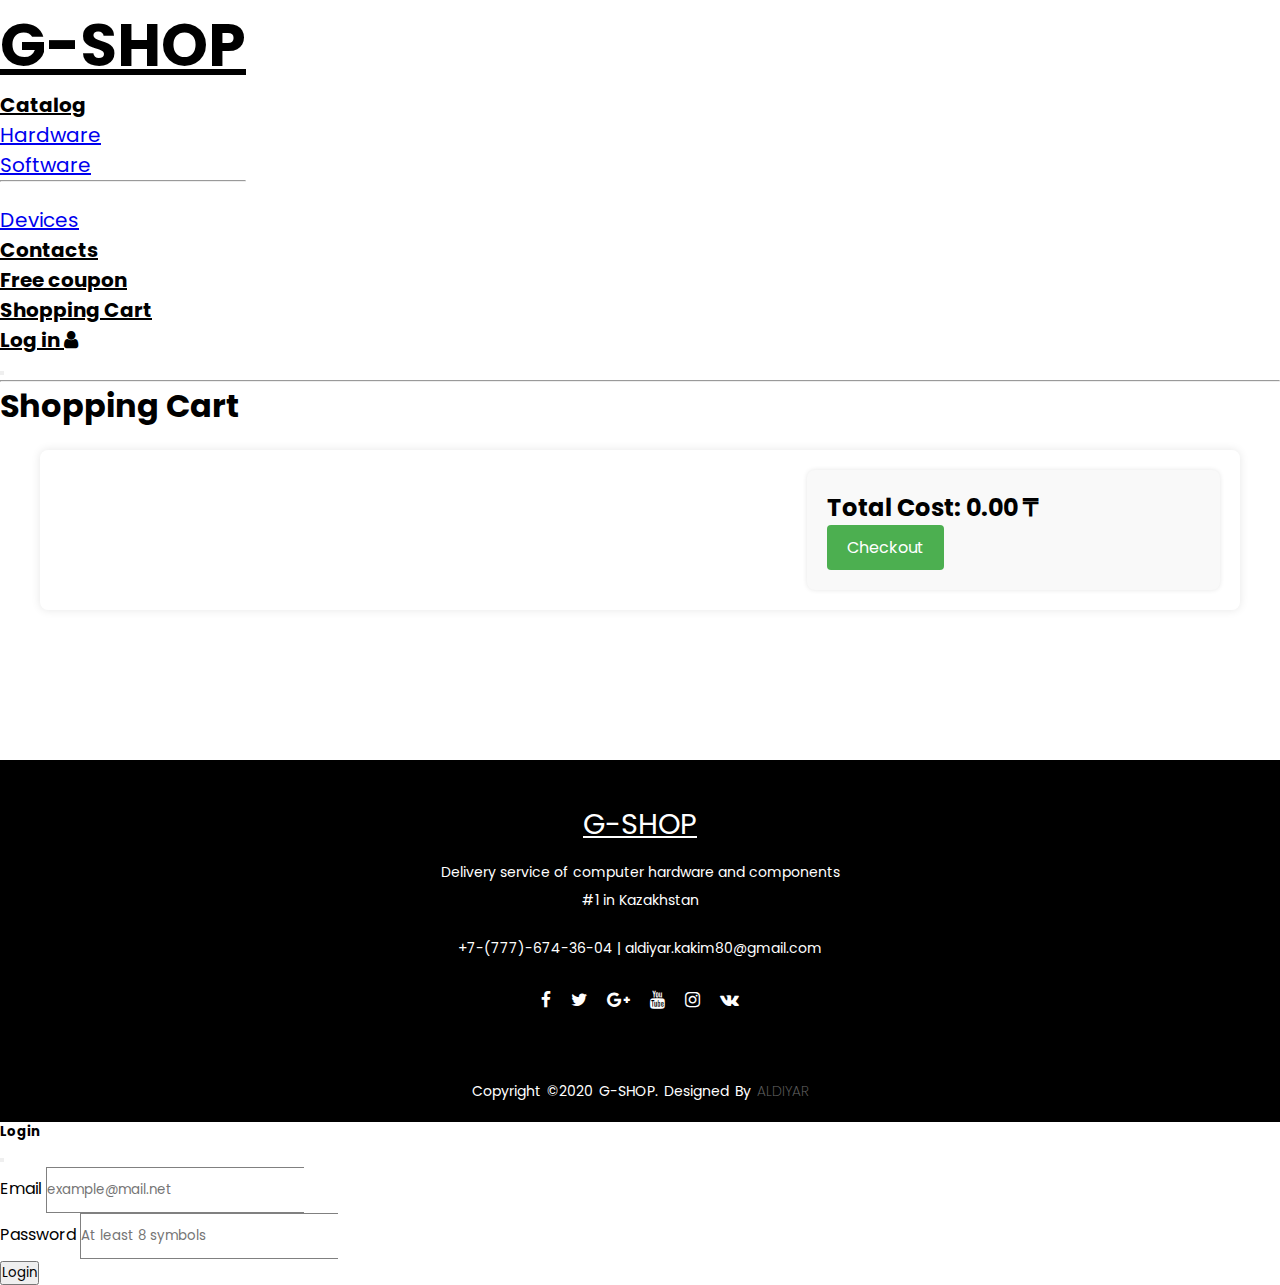
==== My project/cart.html @ 69a0cd06 "Add files via upload" ====
<!DOCTYPE html>
<html lang="en">
<head>
  <meta charset="UTF-8">
  <meta name="viewport" content="width=device-width, initial-scale=1, shrink-to-fit=no">
  <meta http-equiv="x-ua-compatible" content="ie=edge">
  <title>G-SHOP</title>
  <link rel="icon" href="img/monitor.png" type="image/x-icon">
  <link rel="stylesheet" href="style.css">
  <link rel="stylesheet" href="https://stackpath.bootstrapcdn.com/font-awesome/4.7.0/css/font-awesome.min.css">
  <link href="https://cdn.jsdelivr.net/npm/bootstrap@5.3.2/dist/css/bootstrap.min.css" rel="stylesheet" integrity="sha384-T3c6CoIi6uLrA9TneNEoa7RxnatzjcDSCmG1MXxSR1GAsXEV/Dwwykc2MPK8M2HN" crossorigin="anonymous">
  <!-- Add this line in the head section of index.html to include Animate.css library -->
  <link rel="stylesheet" href="https://cdnjs.cloudflare.com/ajax/libs/animate.css/4.1.1/animate.min.css">
</head>
<body>
    <nav class="navbar navbar-expand-lg sticky-top bg-white">
      <div class="container-fluid">
          <a class="navbar-brand" href="index.html"><h2>G-SHOP</h2></a>

          <ul class="navbar-nav">
            <li class="nav-item dropdown">
              <a class="nav-link dropdown-toggle" href="#" id="navbarDropdownMenuLink" role="button" data-bs-toggle="dropdown" aria-expanded="false">
                Catalog
              </a>
              <ul class="dropdown-menu" aria-labelledby="navbarDropdownMenuLink">
                <li><a class="dropdown-item" href="hardware.html">Hardware</a></li>
                <li><a class="dropdown-item" href="software.html">Software</a></li>
                <li><hr class="dropdown-divider"></li>
                <li><a class="dropdown-item" href="device.html">Devices</a></li>
              </ul>
            <li class="nav-item">
              <a class="nav-link" href="#" id="scrollToBottomLink">Contacts</a>
            </li>
            <li class="nav-item">
              <a class="nav-link" href="game.html">Free coupon</a>
            </li>
            <li class="nav-item">
              <a class="nav-link" href="#">Shopping Cart</a>
            </li>
            <li class="nav-item">
              <a class="nav-link pr-5" href="#" id="loginButton">Log in <i class="fa fa-user"></i></a>
            </li>            
          </ul>

          <button class="navbar-toggler" type="button" data-bs-toggle="collapse" data-bs-target="#navbarTogglerDemo01" aria-controls="navbarTogglerDemo01" aria-expanded="false" aria-label="Toggle navigation">
            <span class="navbar-toggler-icon"></span>
          </button>
        </div>
    </nav>
    <hr class="mt-0">
    
    <h1>Shopping Cart</h1>

    <div id="cart-container">
        <div id="cart-items"></div>
        <div id="cart-summary">
            <p><span id="total-cost"></span></p>
            <button id="checkout-button">Checkout</button>
        </div>
    </div>
   
    <footer style= "margin-top:150px">
        <div class="footer-content">
          <a href="#" style="color: white"><h3>G-SHOP</h3></a>
          <p>Delivery service of computer hardware and components <br>#1 in Kazakhstan</p>
          <p>+7-(777)-674-36-04 | aldiyar.kakim80@gmail.com</p>
          <ul class="socials">
            <li><a href="#"><i class="fa fa-facebook"></i></a></li>
            <li><a href="#"><i class="fa fa-twitter"></i></a></li>
            <li><a href="#"><i class="fa fa-google-plus"></i></a></li>
            <li><a href="https://www.youtube.com/watch?v=5NV6Rdv1a3I"><i class="fa fa-youtube"></i></a></li>
            <li><a href="#"><i class="fa fa-instagram"></i></a></li>
            <li><a href="#"><i class="fa fa-vk"></i></a></li>
          </ul>
        </div>
        <div class="footer-bottom">
          <p>copyright &copy;2020 G-SHOP. designed by <span>ALDIYAR</span></p>
        </div>
      </footer>
    
      <div class="modal fade" id="loginModal" tabindex="-1" aria-labelledby="loginModalLabel" aria-hidden="true">
        <div class="modal-dialog">
          <div class="modal-content">
            <div class="modal-header">
              <h5 class="modal-title" id="loginModalLabel">Login</h5>
              <button type="button" class="btn-close" data-bs-dismiss="modal" aria-label="Close"></button>
            </div>
            <div class="modal-body">
              <form>
                <div class="mb-3">
                  <label for="email" class="form-label">Email</label>
                  <input type="email" class="form-control" id="email" placeholder="example@mail.net" required>
                  <div id="emailError" class="text-danger"></div>
                </div>
                <div class="mb-3">
                  <label for="password" class="form-label">Password</label>
                  <input type="password" class="form-control" id="password" placeholder="At least 8 symbols" required>
                  <div id = "passwordError" class = "text-danger"></div>
                </div>
                <button id="loginButton1" type="button" class="btn btn-outline-dark">Login</button>
              </form>
    
              <div id="errorAlert" class="alert alert-danger d-none mt-3"></div>
              <div id="successAlert" class="alert alert-success d-none mt-3"></div>
              <div id="successAlert" class="alert alert-success d-none mt-3"></div>
            </div>     
          </div>
        </div>
      </div>
    
    
      <script src="https://code.jquery.com/jquery-3.6.0.min.js"></script>
      <script src="myscripts.js"></script>
      <script src="https://cdn.jsdelivr.net/npm/bootstrap@5.3.2/dist/js/bootstrap.bundle.min.js" integrity="sha384-C6RzsynM9kWDrMNeT87bh95OGNyZPhcTNXj1NW7RuBCsyN/o0jlpcV8Qyq46cDfL" crossorigin="anonymous"></script>
    </body>
    </html>
---- My project/style.css ----
@import url('https://fonts.googleapis.com/css2?family=Montserrat:wght@500&family=Poppins:wght@200&display=swap');
*{
    padding: 0;
    margin: 0;
    box-sizing: border-box;
    font-family: "Poppins";
    scroll-behavior: smooth;
}

.navbar-nav a{
    font-size: 20px;
}

.nav-link{
    color: black;
    font-weight: 700;
}

.navbar-brand{
    color:black;
    font-size: 40px;
    font-weight: 800;
}

.nav-item a:hover {
    color: black;
    transition: 600ms;
    opacity: .4;
}

.navbar{
    display:flex;
    
}

.container-fluid a:hover h2 {
    color: black;
}

.goods {
    max-width: 1200px;
    margin: 0 auto;
    padding: 20px;
}

.grid {
    display: grid;
    grid-template-columns: repeat(4, 1fr);
    grid-gap: 20px;
}

.grid-item {
    border: 1px solid #ccc;
    padding: 20px;
    text-align: center;
}

.grid-item img{
    width: 250px;
    height: 230px;
    box-sizing: border-box;
}

.grid-item button{
    transition: 600ms;
}

.quantitysection {
    margin: 0;
    padding: 0;
    width: 100px;
    height: 100px;
    display: flex;
    align-items: center;
    justify-content: center;
  }
  
  .product-quantity {
    width: 10rem;
    display: block;
  }
  
  input {
    max-width: 2rem;
    margin: 0;
    padding: 0.75rem 0;
    text-align: center;
    border-top: 1px solid grey;
    border-left: 1px solid grey;
    border-bottom: 1px solid grey;
    border-right: 0;
  }
  
  .quantity-selectors-container {
    display: inline-block;
    vertical-align: top;
    margin: 0;
    padding: 0;
  }
  
  .quantity-selectors {
    display: flex;
    flex-direction: column;
    margin: 0;
    padding: 0;
  }
  
  .quantity-selectors button {
    -webkit-appearance: none;
    appearance: none;
    margin: 0;
    border-radius: 0;
    border: 1px solid grey;
    background-color: #fff;
    color: grey;
  }
  
  .quantity-selectors button:first-child {
    border-bottom: 0;
  }
  
  .quantity-selectors button:hover {
    cursor: pointer;
  }
  
  .quantity-selectors button[disabled="disabled"] {
    cursor: not-allowed;
  }
  
  .quantity-selectors button[disabled="disabled"] span {
    opacity: 0.5;
  }

/*---------------------------------------*/
.carousel-caption {
    display:flex;
    flex-direction: column;
    justify-content: start;
    align-items: start;
    top: 20%;
    font-weight: bold;
}
  
.carousel-caption h1{
    font-weight: bold;
}
/*---------------------------------------*/

.collection span{
    color: yellowgreen;
    font-size: 19px;
    font-weight: 800;
    padding-left: 5px;

}
.aldik{
    display: flex;
    justify-content: center;
    
}
.card {
    border: 0;
    outline: none;
    box-shadow: none;
    width: 300px;
    height: 300px;
}
.card img{
    height: 250px;
    box-sizing: border-box;
}

.collection input {
    position: absolute;
    height: 45px;
    width: 110px;
    background-color: yellowgreen;
    color: white;
    border-radius: 5px;
    outline: none;
    border: none;
    text-align: center;
    top: 40%;
    left: 30%;
    opacity: 0;
}

.collection .card:hover input {
    opacity: 1;
    transition: 0.5s;
}

.collection input:hover {
    background-color: gray;
    transition: 0.5s;
}

/*---------------------------------------*/

.parallax {
    background: linear-gradient(rgba(0,0,0,0.5), rgba(0,0,0,0.5)), url(img/setup2.jpg);
    background-attachment: fixed;
    background-size: 100% 100%;
    width: 100%;
}

.parallax h1{
    font-size: 55px;
    font-weight: 700;
}

.parallax p {
    font-size: 22px;

}

.btn2 {
    height: 40px;
    width: 110px;
    background: transparent;
    border: 2px solid white;
    color: white;
    outline: none;
    border-radius: 4px;
}

.btn2:hover {
    background-color: white;
    color: yellowgreen;
    transition: 0.3s;
    border: none;
}

footer {
    background: black;
    height: auto;
    width: auto;
    justify-content: center;
    padding-top: 40px;
    color: white;    
}

.footer-content {
    display: flex;
    align-items: center;
    justify-content: center;
    flex-direction: column;
    text-align: center;
}

.footer-content h3 {
    font-size: 1.8rem;
    font-weight: 400;
    text-transform: capitalize;
    line-height: 3rem;
}

.footer-content p {
    max-width: 500px;
    margin: 10px auto;
    line-height: 28px;
    font-size: 14px;
}


.footer-content a:hover h3{
    opacity: 0.4;
    transition: 600ms;
}

.socials {
    list-style: none;
    display: flex;
    align-items: center;
    justify-content: center;
    margin: 1rem 0 3rem 0;
}

.socials li {
    margin: 0 10px;
}

.socials a {
    text-decoration: none;
    color: white;
}

.socials a i {
    font-size: 1.1rem;
    transition: color .4s ease;
}

.socials a:hover i {
    opacity: 0.4;
    transition: 600ms;
}

.footer-bottom {
    background: black;
    width: auto;
    padding: 20px 0;
    text-align: center;
}

.footer-bottom p {
    font-size: 14px;
    word-spacing: 2px;
    text-transform: capitalize;
}

.footer-bottom span {
    text-transform: uppercase;
    opacity: .4;
    font-weight: 200;
}


.form-control{
    max-width: 100%;
}

.modal-body button{
    transition: 600ms;  
}

.mb-3 input{
    text-align: left;
}

.success-checkmark {
    width: 80px;
    height: 115px;
    margin: 0 auto;
    

    .check-icon {
        width: 80px;
        height: 80px;
        position: relative;
        border-radius: 50%;
        box-sizing: content-box;
        border: 4px solid #4CAF50;
        
        &::before {
            top: 3px;
            left: -2px;
            width: 30px;
            transform-origin: 100% 50%;
            border-radius: 100px 0 0 100px;
        }
        
        &::after {
            top: 0;
            left: 30px;
            width: 60px;
            transform-origin: 0 50%;
            border-radius: 0 100px 100px 0;
            animation: rotate-circle 4.25s ease-in;
        }
        
        &::before, &::after {
            content: '';
            height: 100px;
            position: absolute;
            background: #FFFFFF;
            transform: rotate(-45deg);
        }
        
        .icon-line {
            height: 5px;
            background-color: #4CAF50;
            display: block;
            border-radius: 2px;
            position: absolute;
            z-index: 10;
            
            &.line-tip {
                top: 46px;
                left: 14px;
                width: 25px;
                transform: rotate(45deg);
                animation: icon-line-tip 0.75s;
            }
            
            &.line-long {
                top: 38px;
                right: 8px;
                width: 47px;
                transform: rotate(-45deg);
                animation: icon-line-long 0.75s;
            }
        }
        
        .icon-circle {
            top: -4px;
            left: -4px;
            z-index: 10;
            width: 80px;
            height: 80px;
            border-radius: 50%;
            position: absolute;
            box-sizing: content-box;
            border: 4px solid rgba(76, 175, 80, .5);
        }
        
        .icon-fix {
            top: 8px;
            width: 5px;
            left: 26px;
            z-index: 1;
            height: 85px;
            position: absolute;
            transform: rotate(-45deg);
            background-color: #FFFFFF;
        }
    }
}

@keyframes rotate-circle {
    0% {
        transform: rotate(-45deg);
    }
    5% {
        transform: rotate(-45deg);
    }
    12% {
        transform: rotate(-405deg);
    }
    100% {
        transform: rotate(-405deg);
    }
}

@keyframes icon-line-tip {
    0% {
        width: 0;
        left: 1px;
        top: 19px;
    }
    54% {
        width: 0;
        left: 1px;
        top: 19px;
    }
    70% {
        width: 50px;
        left: -8px;
        top: 37px;
    }
    84% {
        width: 17px;
        left: 21px;
        top: 48px;
    }
    100% {
        width: 25px;
        left: 14px;
        top: 45px;
    }
}

@keyframes icon-line-long {
    0% {
        width: 0;
        right: 46px;
        top: 54px;
    }
    65% {
        width: 0;
        right: 46px;
        top: 54px;
    }
    84% {
        width: 55px;
        right: 0px;
        top: 35px;
    }
    100% {
        width: 47px;
        right: 8px;
        top: 38px;
    }
}


.quiz-container {
    text-align: center;
    border: 1px solid #ccc;
    padding: 20px;
    border-radius: 5px;
}

.options-container {
    display: flex;
    flex-direction: column;
    gap: 10px;
    margin-top: 20px;
}

.draggable {
    cursor: pointer;
    padding: 10px;
    border: 1px solid #ccc;
    border-radius: 5px;
}

.draggable:hover {
    background-color: #f0f0f0;
}

/* ... (previous CSS code) ... */

.popup {
    display: none;
    position: fixed;
    top: 0;
    left: 0;
    width: 100%;
    height: 100%;
    background: rgba(0, 0, 0, 0.5);
    justify-content: center;
    align-items: center;
}

.popup-content {
    background: #fff;
    padding: 20px;
    text-align: center;
    border-radius: 5px;
}

.close-btn {
    position: absolute;
    top: 10px;
    right: 10px;
    cursor: pointer;
    font-size: 20px;
}

#cart-container {
    display: flex;
    justify-content: space-between;
    max-width: 1200px;
    margin: 20px auto;
    padding: 20px;
    background-color: white;
    border-radius: 8px;
    box-shadow: 0px 0px 10px 0px rgba(0,0,0,0.1);
}

#cart-items {
    flex: 2;
}

.cart-item {
    margin-bottom: 20px;
    padding: 20px;
    background-color: #fff;
    border-radius: 8px;
    box-shadow: 0px 0px 5px 0px rgba(0,0,0,0.1);
}

.cart-item img {
    width: 100px;
    height: 100px;
    object-fit: cover;
    border-radius: 8px;
}

.product-details {
    margin-top: 10px;
}

#cart-summary {
    flex: 1;
    padding: 20px;
    background-color: #f9f9f9;
    border-radius: 8px;
    box-shadow: 0px 0px 5px 0px rgba(0,0,0,0.1);
}

#total-cost {
    font-size: 24px;
    font-weight: bold;
}

#checkout-button {
    background-color: #4caf50;
    color: white;
    border: none;
    padding: 10px 20px;
    font-size: 16px;
    cursor: pointer;
    border-radius: 4px;
    transition: background-color 0.3s ease;
}

#checkout-button:hover {
    background-color: #45a049;
}
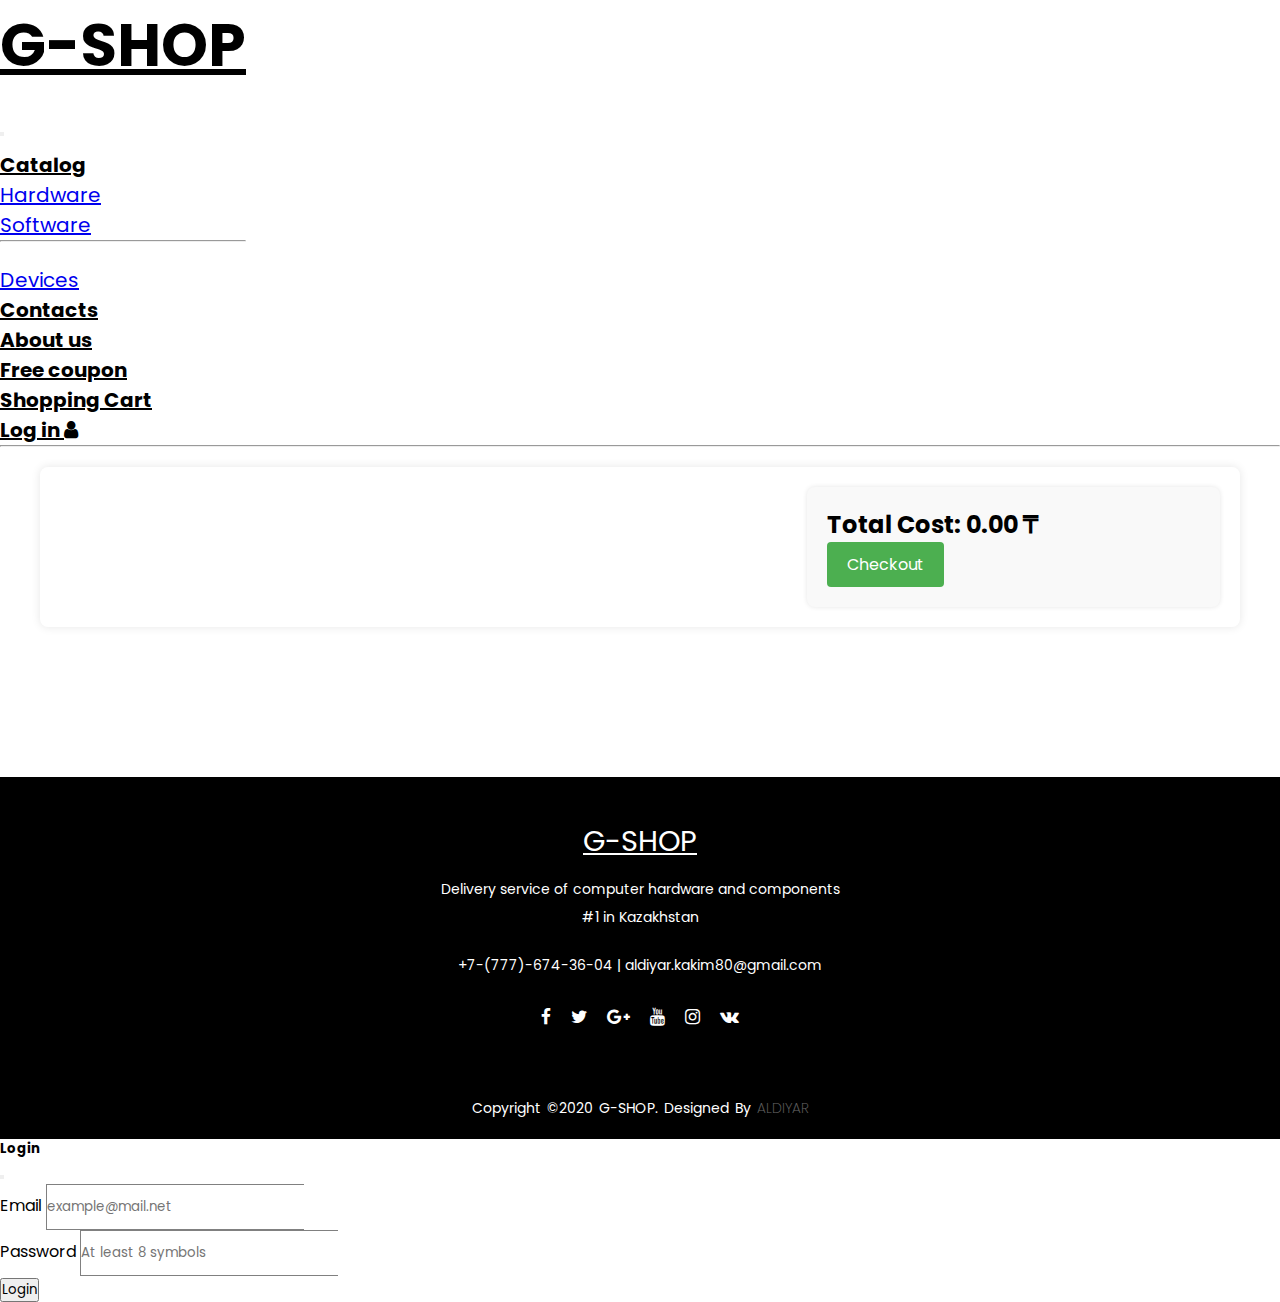
==== commit dc2c1e7e: "Add files via upload" ====
--- a/My project/cart.html
+++ b/My project/cart.html
@@ -9,53 +9,57 @@
   <link rel="stylesheet" href="style.css">
   <link rel="stylesheet" href="https://stackpath.bootstrapcdn.com/font-awesome/4.7.0/css/font-awesome.min.css">
   <link href="https://cdn.jsdelivr.net/npm/bootstrap@5.3.2/dist/css/bootstrap.min.css" rel="stylesheet" integrity="sha384-T3c6CoIi6uLrA9TneNEoa7RxnatzjcDSCmG1MXxSR1GAsXEV/Dwwykc2MPK8M2HN" crossorigin="anonymous">
-  <!-- Add this line in the head section of index.html to include Animate.css library -->
   <link rel="stylesheet" href="https://cdnjs.cloudflare.com/ajax/libs/animate.css/4.1.1/animate.min.css">
 </head>
 <body>
-    <nav class="navbar navbar-expand-lg sticky-top bg-white">
-      <div class="container-fluid">
-          <a class="navbar-brand" href="index.html"><h2>G-SHOP</h2></a>
+  <nav class="navbar navbar-expand-lg sticky-top bg-white">
+    <div class="container-fluid">
+        <a class="navbar-brand" href="index.html"><h2>G-SHOP</h2></a>
 
-          <ul class="navbar-nav">
-            <li class="nav-item dropdown">
-              <a class="nav-link dropdown-toggle" href="#" id="navbarDropdownMenuLink" role="button" data-bs-toggle="dropdown" aria-expanded="false">
-                Catalog
-              </a>
-              <ul class="dropdown-menu" aria-labelledby="navbarDropdownMenuLink">
-                <li><a class="dropdown-item" href="hardware.html">Hardware</a></li>
-                <li><a class="dropdown-item" href="software.html">Software</a></li>
-                <li><hr class="dropdown-divider"></li>
-                <li><a class="dropdown-item" href="device.html">Devices</a></li>
-              </ul>
-            <li class="nav-item">
-              <a class="nav-link" href="#" id="scrollToBottomLink">Contacts</a>
-            </li>
-            <li class="nav-item">
-              <a class="nav-link" href="game.html">Free coupon</a>
-            </li>
-            <li class="nav-item">
-              <a class="nav-link" href="#">Shopping Cart</a>
-            </li>
-            <li class="nav-item">
-              <a class="nav-link pr-5" href="#" id="loginButton">Log in <i class="fa fa-user"></i></a>
-            </li>            
-          </ul>
+        <button class="navbar-toggler" type="button" data-bs-toggle="collapse" data-bs-target="#navbarTogglerDemo01" aria-controls="navbarTogglerDemo01" aria-expanded="false" aria-label="Toggle navigation">
+            <span class="navbar-toggler-icon"></span>
+        </button>
 
-          <button class="navbar-toggler" type="button" data-bs-toggle="collapse" data-bs-target="#navbarTogglerDemo01" aria-controls="navbarTogglerDemo01" aria-expanded="false" aria-label="Toggle navigation">
-            <span class="navbar-toggler-icon"></span>
-          </button>
+        <div class="collapse navbar-collapse" id="navbarTogglerDemo01">
+            <ul class="navbar-nav ms-auto mb-2 mb-lg-0">
+                <li class="nav-item dropdown">
+                    <a class="nav-link dropdown-toggle" href="#" id="navbarDropdownMenuLink" role="button" data-bs-toggle="dropdown" aria-expanded="false">
+                        Catalog
+                    </a>
+                    <ul class="dropdown-menu" aria-labelledby="navbarDropdownMenuLink">
+                        <li><a class="dropdown-item" href="hardware.html">Hardware</a></li>
+                        <li><a class="dropdown-item" href="software.html">Software</a></li>
+                        <li><hr class="dropdown-divider"></li>
+                        <li><a class="dropdown-item" href="device.html">Devices</a></li>
+                    </ul>
+                </li>
+                <li class="nav-item">
+                    <a class="nav-link" href="#" id="scrollToBottomLink">Contacts</a>
+                </li>
+                <li class="nav-item">
+                    <a class="nav-link" href="video.html" id="scrollToBottomLink">About us</a>
+                </li>
+                <li class="nav-item">
+                    <a class="nav-link" href="game.html">Free coupon</a>
+                </li>
+                <li class="nav-item">
+                    <a class="nav-link" href="#">Shopping Cart</a>
+                </li>
+                <li class="nav-item">
+                    <a class="nav-link pr-5" href="#" id="loginButton">Log in <i class="fa fa-user"></i></a>
+                </li>
+            </ul>
         </div>
-    </nav>
+    </div>
+</nav>
+
     <hr class="mt-0">
-    
-    <h1>Shopping Cart</h1>
 
     <div id="cart-container">
         <div id="cart-items"></div>
         <div id="cart-summary">
             <p><span id="total-cost"></span></p>
-            <button id="checkout-button">Checkout</button>
+            <button id="checkout-button" class="checkout-button">Checkout</button>
         </div>
     </div>
    
@@ -108,6 +112,7 @@
         </div>
       </div>
     
+      <script> configObj = {"buttonD":"M11.384 13.333h9.232c.638 0 .958.68.505 1.079l-4.613 4.07c-.28.246-.736.246-1.016 0l-4.613-4.07c-.453-.399-.133-1.079.505-1.079z","buttonT":"translate(-1028 -172) translate(832 140) translate(32 32) translate(164) matrix(1 0 0 -1 0 32)","shadowSize":"none","roundnessSize":"12px","buttonDToBottom":"32px","buttonDToRight":"32px","selectedBackgroundColor":"#444444","selectedIconColor":"#ffffff","buttonWidth":"40px","buttonHeight":"40px","svgWidth":"32px","svgHeight":"32px"};function createButton(obj, pageSimulator) {    const body = document.querySelector("body");    backToTopButton = document.createElement("span");    backToTopButton.classList.add("softr-back-to-top-button");    backToTopButton.id = "softr-back-to-top-button";    pageSimulator      ? pageSimulator.appendChild(backToTopButton)      : body.appendChild(backToTopButton);    backToTopButton.style.width = obj.buttonWidth;    backToTopButton.style.height = obj.buttonHeight;    backToTopButton.style.marginRight = obj.buttonDToRight;    backToTopButton.style.marginBottom = obj.buttonDToBottom;    backToTopButton.style.borderRadius = obj.roundnessSize;    backToTopButton.style.boxShadow = obj.shadowSize;    backToTopButton.style.color = obj.selectedBackgroundColor;    backToTopButton.style.backgroundColor = obj.selectedBackgroundColor;    pageSimulator ? backToTopButton.style.position = "absolute" : backToTopButton.style.position = "fixed";    backToTopButton.style.outline = "none";    backToTopButton.style.bottom = "0px";    backToTopButton.style.right = "0px";    backToTopButton.style.cursor = "pointer";    backToTopButton.style.textAlign = "center";    backToTopButton.style.border = "solid 2px currentColor";    backToTopButton.innerHTML =      '<svg class="back-to-top-button-svg" xmlns="http://www.w3.org/2000/svg" width="32" height="32" viewBox="0 0 32 32" > <g fill="none" fill-rule="evenodd"> <path d="M0 0H32V32H0z" transform="translate(-1028 -172) translate(832 140) translate(32 32) translate(164) matrix(1 0 0 -1 0 32)" /> <path class="back-to-top-button-img" fill-rule="nonzero" d="M11.384 13.333h9.232c.638 0 .958.68.505 1.079l-4.613 4.07c-.28.246-.736.246-1.016 0l-4.613-4.07c-.453-.399-.133-1.079.505-1.079z" transform="translate(-1028 -172) translate(832 140) translate(32 32) translate(164) matrix(1 0 0 -1 0 32)" /> </g> </svg>';    backToTopButtonSvg = document.querySelector(".back-to-top-button-svg");    backToTopButtonSvg.style.verticalAlign = "middle";    backToTopButtonSvg.style.margin = "auto";    backToTopButtonSvg.style.justifyContent = "center";    backToTopButtonSvg.style.width = obj.svgWidth;    backToTopButtonSvg.style.height = obj.svgHeight;    backToTopButton.appendChild(backToTopButtonSvg);    backToTopButtonImg = document.querySelector(".back-to-top-button-img");    backToTopButtonImg.style.fill = obj.selectedIconColor;    backToTopButtonSvg.appendChild(backToTopButtonImg);    backToTopButtonImg.setAttribute("d", obj.buttonD);    backToTopButtonImg.setAttribute("transform", obj.buttonT);        if(!pageSimulator) {      backToTopButton.style.display = "none";      window.onscroll = function() {        if (document.body.scrollTop > 20 || document.documentElement.scrollTop > 20) {          backToTopButton.style.display = "block";        } else {          backToTopButton.style.display = "none";        }      };        backToTopButton.onclick = function() {        document.body.scrollTop = 0;        document.documentElement.scrollTop = 0;      };    }  };document.addEventListener("DOMContentLoaded", function() { createButton(configObj, null); });</script>
     
       <script src="https://code.jquery.com/jquery-3.6.0.min.js"></script>
       <script src="myscripts.js"></script>
